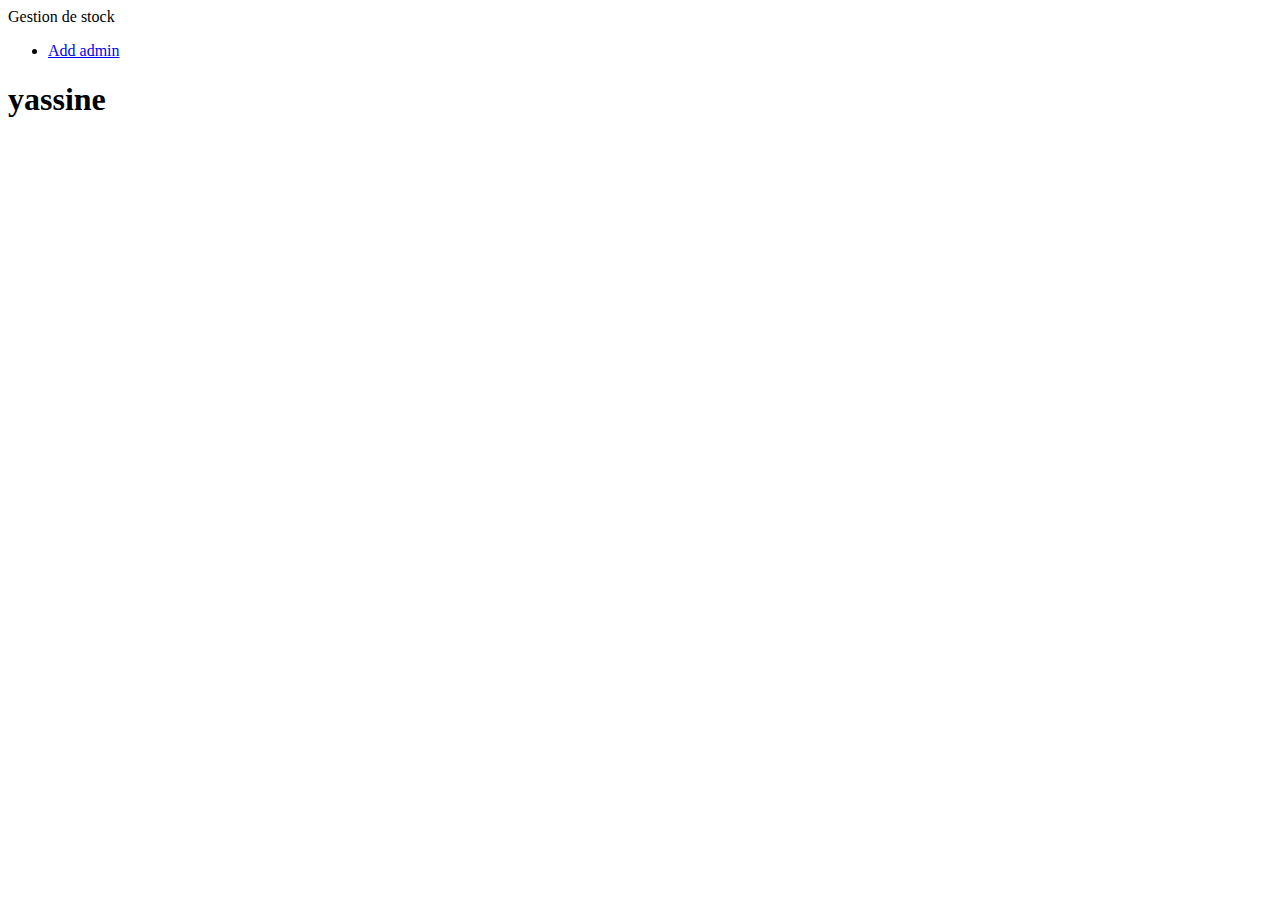
==== home.html @ e03adac0 "Update home.html" ====
<!DOCTYPE html>
<html lang="en">
<head>
    <meta charset="UTF-8">
    <meta http-equiv="X-UA-Compatible" content="IE=edge">
    <meta name="viewport" content="width=device-width, initial-scale=1.0">
    <title>Getion de stock</title>
    <link rel="icon" href="/image/stock.png">
    <link rel="stylesheet" href="/css/style.css">
    <script src="https://kit.fontawesome.com/ee309550fb.js" crossorigin="anonymous"></script>
</head>
<body>
    <header class="headerHome" >
        <nav><span class="logo"><img src="/image/stock.png" alt="" >Gestion de stock</span></nav>
    </header>
    <main>
        <aside>
            <ul>
                <li><i class="fa-solid fa-user-plus"></i><a href="#">Add admin</a></li>
            </ul>
        </aside>
        <section>
            <h1>yassine</h1>
        </section>
    </main>
</body>
</html>
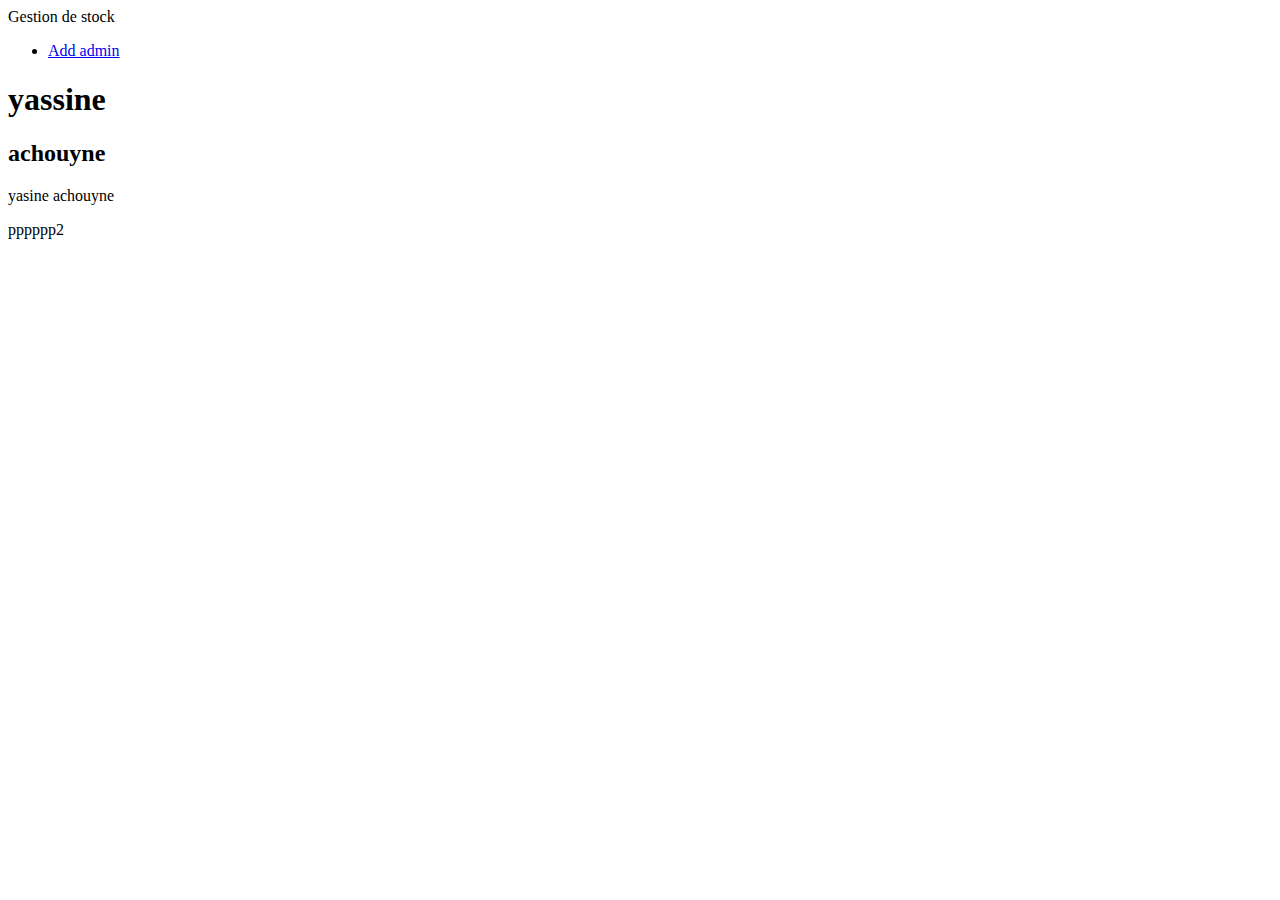
==== commit dc5a8c01: "30/5" ====
--- a/home.html
+++ b/home.html
@@ -5,13 +5,13 @@
     <meta http-equiv="X-UA-Compatible" content="IE=edge">
     <meta name="viewport" content="width=device-width, initial-scale=1.0">
     <title>Getion de stock</title>
-    <link rel="icon" href="/image/stock.png">
-    <link rel="stylesheet" href="/css/style.css">
+    <link rel="icon" href="image/stock.png">
+    <link rel="stylesheet" href="css/style.css">
     <script src="https://kit.fontawesome.com/ee309550fb.js" crossorigin="anonymous"></script>
 </head>
 <body>
     <header class="headerHome" >
-        <nav><span class="logo"><img src="/image/stock.png" alt="" >Gestion de stock</span></nav>
+        <nav><span class="logo"><img src="image/stock.png" alt="" >Gestion de stock</span></nav>
     </header>
     <main>
         <aside>
@@ -21,6 +21,9 @@
         </aside>
         <section>
             <h1>yassine</h1>
+            <h2>achouyne</h2>
+            <p>yasine achouyne</p>
+            <p>pppppp2</p>
         </section>
     </main>
 </body>
